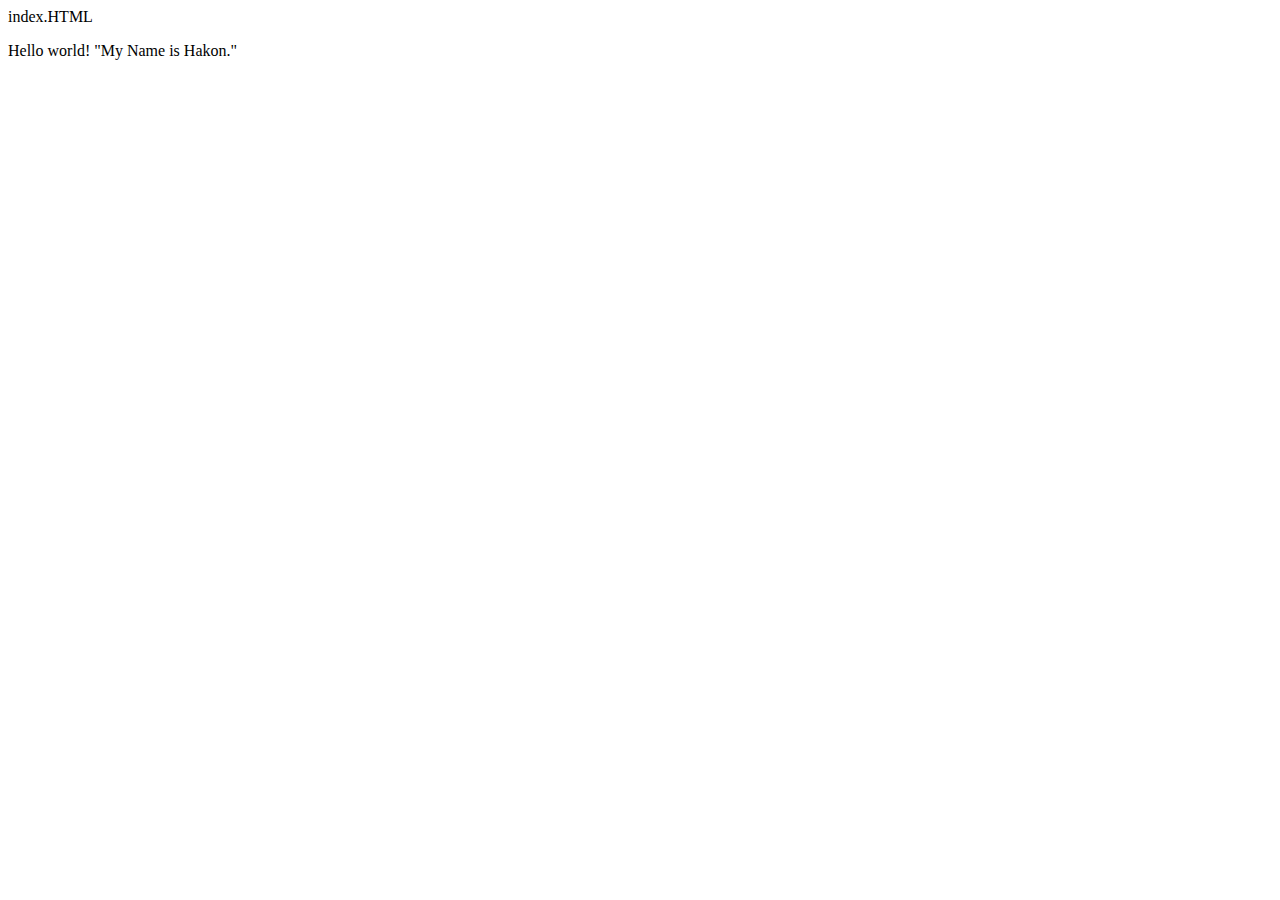
==== index.HTML @ ca5f792e "Add files via upload" ====
index.HTML
<!DOCTYPE html>
<html lang="en">
<meta charset="UTF-8">
<title>Page Title</title>
<meta name="viewport" content="width=device-width,initial-scale=1">
<link rel="stylesheet" href="">
<style>
</style>
<script src=""></script>
<!--- Code above this line will not be displayed on the browser -->
<body>
<p> Hello world! "My Name is Hakon." </p>
</body>
</html>
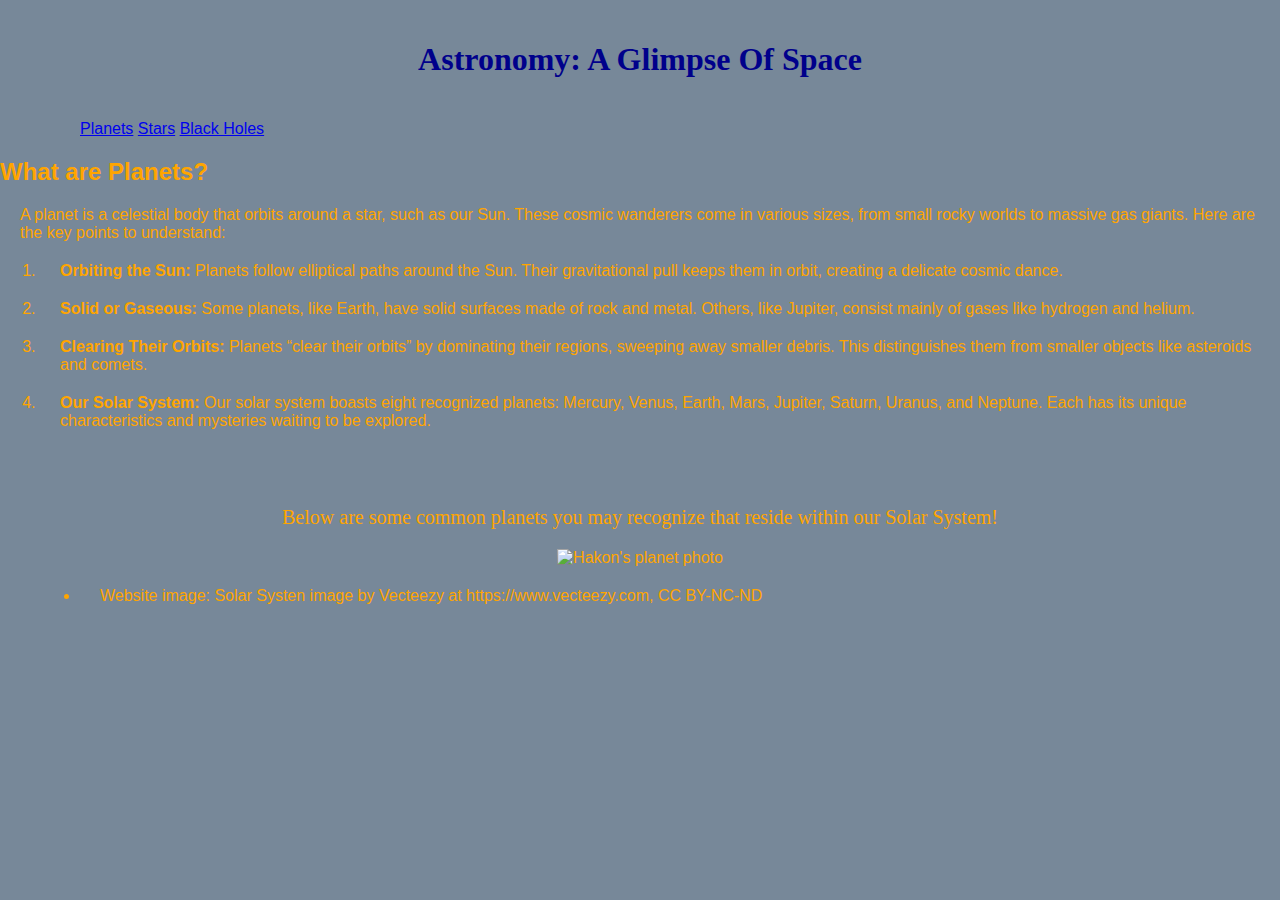
==== commit fee3ad9d: "Add files via upload" ====
--- a/index.HTML
+++ b/index.HTML
@@ -1,17 +1,80 @@
-index.HTML
 <!DOCTYPE html>
 <html lang="en">
+<head>
 <meta charset="UTF-8">
-<title>Page Title</title>
-<meta name="viewport" content="width=device-width,initial-scale=1">
-<link rel="stylesheet" href="">
+<meta name="viewport" content="width=device-width, initial-scale=1.0">
+<title>Stars in Our Universe</title>
 <style>
-</style>
-<script src=""></script>
-<!--- Code above this line will not be displayed on the browser -->
-<body>
-<p> Hello world! "My Name is Hakon." </p>
-</body>
-</html>
+        
+        body {
+            font-family: verdana, sans-serif;
+            background-color:lightgray;
+            color: orange;
+            margin: 0;
+            padding: 0;
+        }
+        h1 {
+            text-align: center;
+            padding: 20px;
+        }
+        p {
+            margin: 20px;
+        }
+        ul {
+            list-style-type: disc;
+            margin-left: 40px;
+        }
+        footer {
+            text-align: center;
+            margin-top: 50px;
+        }
+    </style>
+</head>
+
+	<body style="background-color:lightslategray;">
+
+		<h1 style="color:darkblue; text-align: center; font-family:verdana;">Astronomy: A Glimpse Of Space</h1>
+
+		<nav>
+		<ul>
+			<li style="text-align: center; display: inline;"><a href="index.html">Planets</a></li>
+			<li style="text-align: center; display: inline;"><a href="stars.html">Stars</a></li>
+			<li style="text-align: center; display: inline"><a href="blackholes.html">Black Holes</a></li>
+		</ul>
+     </nav>
 
 
+		<h2> What are Planets?</h2>
+		
+		<p> A planet is a celestial body that orbits around a star, such as our Sun. These cosmic wanderers come in various sizes, from small rocky worlds to massive gas giants. Here are the key points to understand: </p>
+
+
+		<ol> 
+
+			<li><p><b> Orbiting the Sun: </b> Planets follow elliptical paths around the Sun. Their gravitational pull keeps them in orbit, creating a delicate cosmic dance. </p></li>
+
+			<li><p><b> Solid or Gaseous: </b> Some planets, like Earth, have solid surfaces made of rock and metal. Others, like Jupiter, consist mainly of gases like hydrogen and helium. </p></li>
+
+			<li><p><b> Clearing Their Orbits: </b> Planets “clear their orbits” by dominating their regions, sweeping away smaller debris. This distinguishes them from smaller objects like asteroids and comets. </p></li>
+
+			<li><p><b> Our Solar System: </b> Our solar system boasts eight recognized planets: Mercury, Venus, Earth, Mars, Jupiter, Saturn, Uranus, and Neptune. Each has its unique characteristics and mysteries waiting to be explored. </p></li>
+
+			</ol>
+
+			<br><br>
+
+			<p style="font-family:verdana; font-size:20px; text-align: center;"> Below are some common planets you may recognize that reside within our Solar System! </p>
+
+			<center>
+			<img src="pictures\solarsystemplanetdiagram.JPEG" alt="Hakon's planet photo" width="480" height="400" class="center">
+		</center>
+			
+
+			<ul>
+			<li><p> Website image: Solar Systen image by Vecteezy at https://www.vecteezy.com, CC BY-NC-ND</li></p>
+			</ul>
+	</body>
+
+
+
+</html>
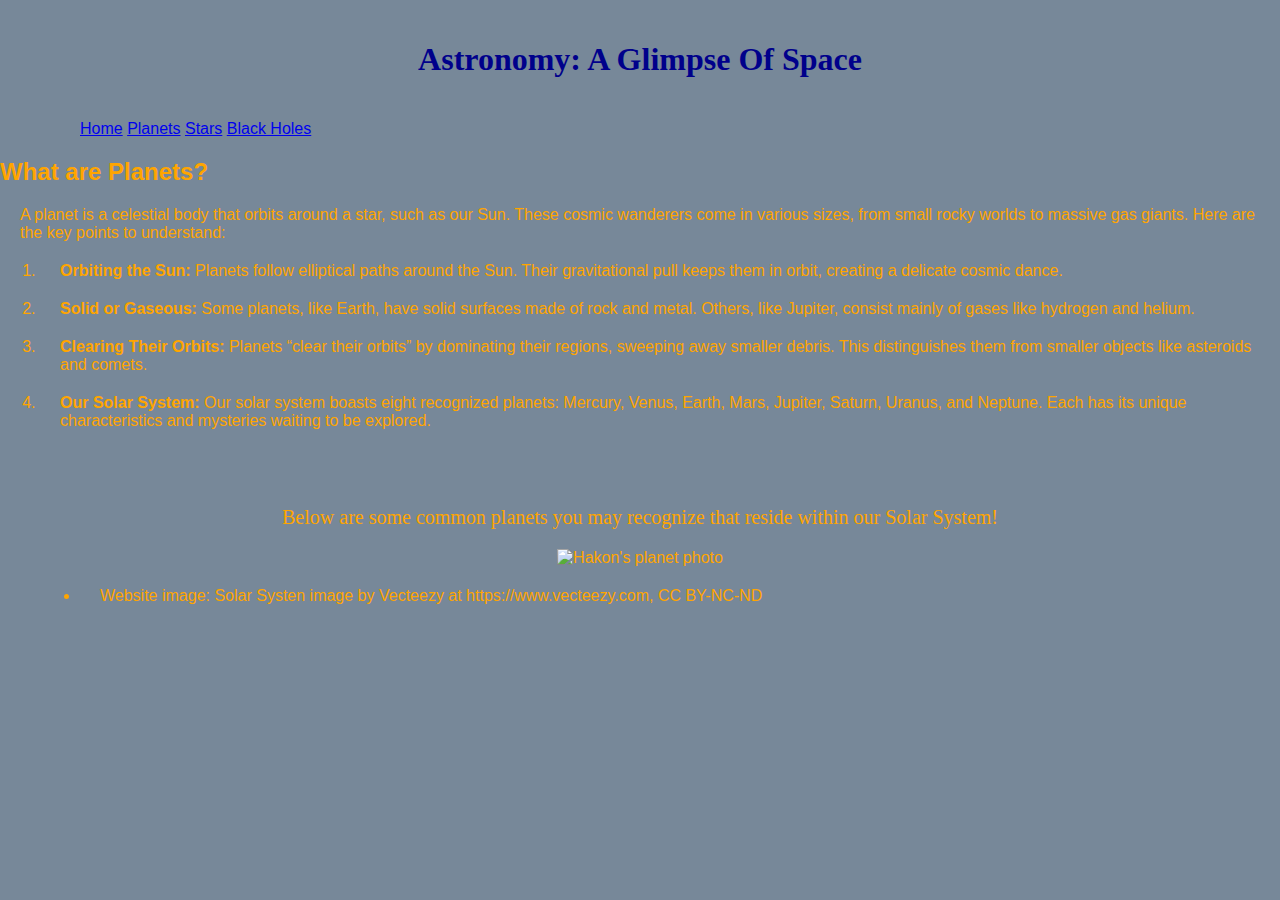
==== commit 0e543aa6: "Update index.HTML" ====
--- a/index.HTML
+++ b/index.HTML
@@ -37,8 +37,9 @@
 
 		<nav>
 		<ul>
-			<li style="text-align: center; display: inline;"><a href="index.html">Planets</a></li>
-			<li style="text-align: center; display: inline;"><a href="stars.html">Stars</a></li>
+                        <li style="text-align: center; display: inline;"><a href="astronomywebsite.html">Home</a></li>
+			<li style="text-align: center; display: inline;"><a href="index.HTML">Planets</a></li>
+			<li style="text-align: center; display: inline;"><a href="Stars.html">Stars</a></li>
 			<li style="text-align: center; display: inline"><a href="blackholes.html">Black Holes</a></li>
 		</ul>
      </nav>
